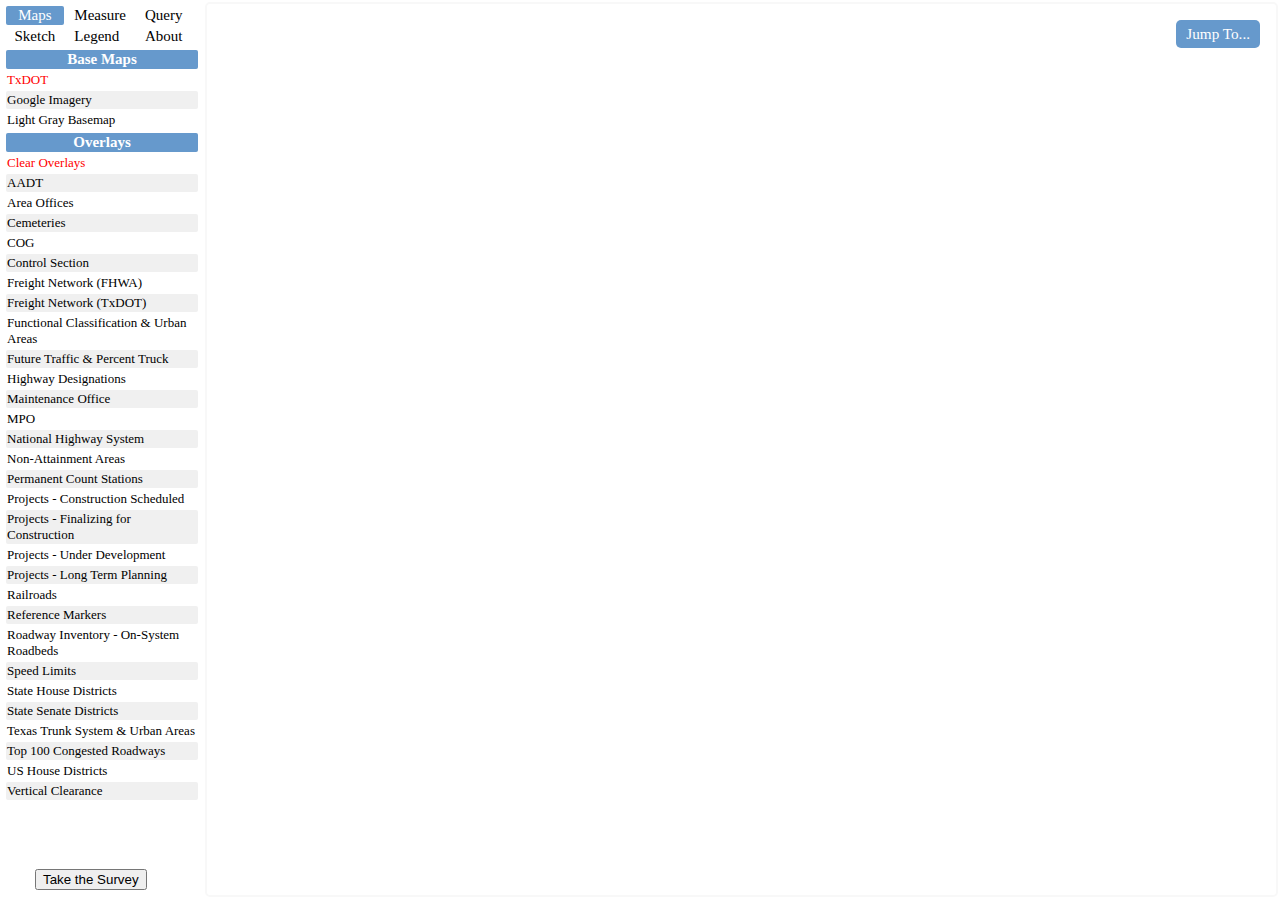
==== index.html @ 01ba95a5 "remove easy button" ====
<!DOCTYPE html>
<!-- This work is licensed under the Creative Commons Attribution-ShareAlike 4.0 International License. To view a copy of this license, visit http://creativecommons.org/licenses/by-sa/4.0/ -->

<html>
<head>
  <title>Statewide Planning Map</title>
  <meta http-equiv="X-UA-Compatible" content="IE=EDGE">
  <meta http-equiv="Content-Type" content="text/html; charset=utf-8">
  <meta name="viewport" content="initial-scale=1, maximum-scale=1,user-scalable=no">
  <link rel="stylesheet" href="http://js.arcgis.com/3.18/dijit/themes/claro/claro.css">
  <link rel="stylesheet" href="http://js.arcgis.com/3.18/esri/css/esri.css">
  <link rel="stylesheet" href="style/style.css">
</head>

<body class="claro">
<div id="maskDiv"></div>
<div id="overlaysWarningDiv">
	<h1><strong>Whoops</strong></h1>
	<p2><strong>2 Overlay Maximum</strong></p3>
	<br>
	<br>
	<p1>Please turn off at least one other overlay in order to turn on another.</p1>
	<br>
	<button id="btnClose" style="padding: 5px 10px; position:relative; top: 20px; " onclick="closeOverlaysWarningDiv()">Close</button>
</div>
<div id="releaseNotesDiv">
	<h1><strong>RELEASE NOTES</strong></h1>
	<p3>Version 4.3.0 Longview</p3>
	<ul>
	  <li>Switched to New Basemap</li>
	  <li>Improved Search Function</li>
	  		<ul>
      			<li>Including Lat/Long</li>
      		</ul>
	  <li>Added Roadway Inventory Overlay</li>
	  <li>Added Cemetery Overlay</li>
	  <li>Added Length Field to Control Section Popup</li>
	  <li>Added Ability to Turn On 2 Layers at a Time</li>
	  <li>Added District Name to Maintenance Office Popup</li>
	  <li>Added Ability to Move Popup Windows</li>
	  <li>Updated Legend</li>
	  <li>Upgraded API to 3.18</li>
	  <li>Various User Interface Improvements and Bug Fixes</li>
	</ul>
	<button id="btnClose" style="padding: 5px 10px; position:relative; bottom: 5px; " onclick="closeReleaseNotes()">Close</button>
</div>
  <div id="toc">
      <div id="tabControl">
		  <table id="tcTabs">
			  <tr align="center">
				  <td class="Tabs" id="tcMap" bgcolor='#6699CC' style="color:white;">&nbsp&nbspMaps&nbsp&nbsp</td>
				  <!-- <td class="Tabs" id="tcSearch">Search</td> -->
				  <td class="Tabs" id="tcMeasure">&nbsp&nbspMeasure&nbsp&nbsp</td>
				  <td class="Tabs" id="tcQuery">&nbsp&nbspQuery&nbsp&nbsp</td>
			  </tr>
			  <tr>
				  <td class="Tabs" id="tcSketch">&nbsp&nbspSketch&nbsp&nbsp</td>
				  <td class="Tabs" id="tcLegend">&nbsp&nbspLegend&nbsp&nbsp</td>
				  <td class="Tabs" id="tcAbout">&nbsp&nbspAbout&nbsp&nbsp</td>
			  </tr>
		  </table>
	  </div>

    <div id="mapTab">

    <table id="tocMaps" class="tocTables">
		  <tr><th>Base Maps</th></tr>
          <tr><td class="Basemaps" id='Statewide_Planning_Map' style="color:red;">TxDOT</td></tr>
		  <!-- <tr><td class="Basemaps" id='World_Street_Map'>ESRI Streets</td></tr>	   -->
		  <tr><td class="Basemaps" id='Google'>Google Imagery</td></tr>
		  <!-- <tr><td class="Basemaps" id='World_Topo_Map'>Topographic</td></tr> -->
		  <tr><td class="Basemaps" id='LightGray'>Light Gray Basemap</td></tr>
		  <!--
		  <tr class="alt"><td class="Basemaps" id='Canvas/World_Light_Gray_Base'>Gray Canvas</td></tr>
		  <tr><td class="Basemaps" id='NatGeo_World_Map'>National Geographic</td></tr>
		  -->
		</table>

    <table id="tocData" class="tocTables">
		  <tr><th>Overlays</th></tr>
		  <tr><td class="Overlay" id="CLEAR" style="color:red;">Clear Overlays</td></tr>
		  <tr><td class="Overlay" id='AADT'>AADT</td></tr>
		  <tr><td class="Overlay" id='Area_Offices'>Area Offices</td></tr>
		  <tr><td class="Overlay" id='Cemetery'>Cemeteries</td></tr>
		  <tr><td class="Overlay" id='COG'>COG</td></tr>
		  <tr><td class="Overlay" id='Control_Section'>Control Section</td></tr>
		  <tr><td class="Overlay" id='Natl_Freight_Network'>Freight Network (FHWA)</td></tr>
		  <tr><td class="Overlay" id='TX_Freight_Network'>Freight Network (TxDOT)</td></tr>
		  <tr><td class="Overlay" id='Functional_Classification'>Functional Classification & Urban Areas</td></tr>
		  <tr><td class="Overlay" id='Future_Traffic'>Future Traffic & Percent Truck</td></tr>
		  <tr><td class="Overlay" id='Minute_Orders'>Highway Designations</td></tr>
	 	  <tr><td class="Overlay" id='Maintenance_Offices'>Maintenance Office</td></tr>
		  <tr><td class="Overlay" id='MPO'>MPO</td></tr>
		  <tr><td class="Overlay" id='NHS'>National Highway System</td></tr>
		  <tr><td class="Overlay" id='Non_Attainment'>Non-Attainment Areas</td></tr>
		  <tr><td class="Overlay" id='Permanent_Stations'>Permanent Count Stations</td></tr>
      <tr><td class="Overlay" id='Construction_Scheduled'>Projects - Construction Scheduled</td></tr>
		  <tr><td class="Overlay" id='Finalizing_for_Construction'>Projects - Finalizing for Construction</td></tr>
		  <tr><td class="Overlay" id='Under_Development'>Projects - Under Development</td></tr>
      <tr><td class="Overlay" id='Long_Term_Planning'>Projects - Long Term Planning</td></tr>
		  <tr><td class="Overlay" id='Railroads'>Railroads</td></tr>
	    <tr><td class="Overlay" id='Reference_Markers'>Reference Markers</td></tr>
	    <tr><td class="Overlay" id='Roadway_Inventory'>Roadway Inventory - On-System Roadbeds</td></tr>
		  <tr><td class="Overlay" id='Speed_Limit'>Speed Limits</td></tr>
		  <tr><td class="Overlay" id='State_House_Districts'>State House Districts</td></tr>
		  <tr><td class="Overlay" id='State_Senate_Districts'>State Senate Districts</td></tr>
		  <tr><td class="Overlay" id='Texas_Trunk'>Texas Trunk System & Urban Areas</td></tr>
		  <tr><td class="Overlay" id='Top_100'>Top 100 Congested Roadways</td></tr>
		  <tr><td class="Overlay" id='US_House_Districts'>US House Districts</td></tr>
		  <tr><td class="Overlay" id='Vertical_Clearance'>Vertical Clearance</td></tr>
		</table>
	  </div>

	  <div id="measureTab">
		<table class="tocTables">
         <tr><th>Units</th></tr>
		 <tr><td colspan="2">
		 <label class='clickable'><input type="radio" class="MeasureUnits" name="unitsList" value="Meters" title="Meters"> Meters</label>
		 <br>
		 <label class='clickable'><input type="radio" class="MeasureUnits" name="unitsList" value="Kilometers" title="Kilometers"> Kilometers</label>
		 <br>
		 <label class='clickable'><input type="radio" class="MeasureUnits" name="unitsList" value="Feet" title="Feet"> Feet</label>
		 <br>
		 <label class='clickable'><input id="radMile" type="radio" class="MeasureUnits" name="unitsList" value="Miles" checked="checked" title="Miles"> Miles</label>
		 </td></tr>
		 <tr><td width="100" colspan="2" align="left" id="measuredDistance">0.0</td></tr>
		 <tr><td><button title="Clear Graphics" id="clearMeasure">Clear</button></td></tr>
      	</table>
	  </div>

	  <div id="queryTab">
		<table class="tocTables">
			<tr><th colspan=2>Query Inventory Data</th><tr>
			<tr><td>Route:</td><td><input Class="queryFields" id="rteName" type="text"></td></tr>
			<tr><td>Attribute:</td><td>
				<select Class="queryFields" id="attrSelect">
				  <option value="ADT_CUR">AADT</option>
				  <option value="ADT_DESGN">AADT Future</option>
				  <option value="TRK_AADT_PCT">Percent Truck</option>
				  <option value="SPD_MAX">Speed Limit</option>
				  <option value="NUM_LANES">Lanes</option>
				  <option value="ROW_W_USL">ROW Width</option>
				  <option value="SUR_W">Surface Width</option>
				  <option value="RB_WID">Roadbed Width</option>
				  <option value="MED_WID">Median Width</option>
				</select>
			</td></tr>
			<tr><td>Operation:</td><td>
			  <select Class="queryFields" id="opSelect">
				  <option value="opEqual">Equals</option>
				  <option value="opLessThan">Less Than</option>
				  <option value="opGreaterThan">Greater Than</option>
			  </select>
			</td></tr>
			<tr><td>Value:</td><td><input Class="queryFields" id="attrValue" type="number" ></td></tr>
			<tr><td>&nbsp;</td><td align="right"><button id="cmdRunQuery" type="button" value="Run Query">Run Query</button></td>
			<tr><td colspan=2>Route tips:<br>Format=IH0035,SL0001 etc.<br>Enter * for all routes<br>Enter IH for all Interstates<br>Enter US for all US Highways<br>Enter SH for all State Highways<br><br><div id="queryResults"></div></td></tr>
		</table>
	  </div>
		<div id="sketchTab">
			<table class="tocTables">
				<tr><th colspan=2>Sketch Planning Tool</th><tr>
				<tr><td>
				* Note - This tool is for planning purposes only.  It is not a tool for roadway design or engineering purposes.
				<br><br>Construction cost estimates are calculated using average project cost by type from August 2003 to August 2013 in 2013 dollars.
				<br><br>Frontage roads assumed two lanes per direction when selected.
				<br><br>
				</td></tr>
				<tr><td>
					<label Class="PRJFields" id="lblPrjType">Project Type</label>
					<select Class="PRJFields" id="selPrjType" name="selPrjType">
						<option value="A">New Roadway</option>
						<option value="B">Reconstruction</option>
					</select>
					<br>
					<label Class="PRJFields" id="lblAreaType">Area Type</label>
					<select Class="PRJFields" id="selPrjAreaType" name="selPrjAreaType">
						<option value="C">Urban</option>
						<option value="D">Rural</option>
					</select>
					<br>
					<label Class="PRJFields" id="lblPrjRouteType">Route Type</label>
					<select Class="PRJFields" id="selPrjRouteType" name="selPrjRouteType">
						<option value="E">Freeway</option>
						<option value="F">Arterial</option>
						<option value="G">Collector</option>
					</select>
					<br>
					<label Class="PRJFields" id="lblPrjDivided">Configuration</label>
					<select Class="PRJFields" id="selPrjDividedType" name="selPrjDividedType">
						<option value="H">Divided</option>
						<option value="I">Undivided</option>
					</select>
					<br>
					<label Class="PRJFields" id="lblPrjFrontageRoads">Frontage Roads</label>
					<select Class="PRJFields" id="selPrjFrontageRoads" name="selPrjFrontageRoads">
						<option value="1">No</option>
						<option value="2">Yes</option>
					</select>
					<br>
					<label Class="PRJFields" id="lblPrjLanes">Number of Main Lanes</label>
					<input Class="PRJFields" type="number" id="txtPrjLanes" name="txtPrjLanes">
					<br><br>
					<button id="btnCalcCost" title="Estimate Project Cost">Calculate Cost</button>
					<button id="btnClearProject" title="Clear Project">Clear</button>
					<div id="deCostResult"></div>
				</td></tr>
			</table>
		</div>
		<div id="legendTab">
			<table class="tocTables">
				<tr><th align="left">&nbsp;&nbsp;&nbsp;&nbsp;&nbsp;&nbsp;&nbsp;&nbsp;&nbsp;&nbsp;&nbsp;&nbsp;&nbsp;Map Legend</th><tr>
				<tr><td>
					<div id="legendDiv"></div>
					<div id="legendNotesDiv" style="display:none"><b>NOTES:</b></div>
					<div id="legendDescDiv"></div>
				</td><tr>
			</table>
		</div>
		<div id="aboutTab">
			<table class="tocTables">
				<tr><th>Map Disclaimer</th><tr>
				<tr><td>The Statewide Planning Map displays data in support of planning operations at TxDOT.
				<br><br>Although we try to update information as often as possible, we are not assuming any responsibility for any damages or inaccuracies if you rely on it.
				<br><br>We offer no warranty that this application is accurate or complete. The information shown is for informational purposes and may not have been prepared for or be suitable for legal, engineering, or surveying purposes.
				<br><br>It does not represent an on-the-ground survey and represents only the approximate relative location of property/administrative boundaries.
				<br><br><button type="button" id="btnReleaseNotes">Version 4.3.0 Longview</button>
				</td><tr>
			</table>
		</div>
  </div>
 <div id="search"></div>
 <div id="mapDiv">
     <span id="info"></span>
	 <button id="btnClearHighlighter" title="Clear Highlight" style="display:none">
	 	<span>x</span>
	 </button>
 </div>
 <div id="credits"></div>
<div>
	<button type="button" id="btnSurvey" style=>Take the Survey</button>
</div>
 <nav>
    <ul>
      <li><a href="#">Jump To...</a>
      		<ul>
      			<li id = "googleLink"><a href="#">Google Maps</a></li>
      			<li id = "bingLink"><a href="#">Bing Maps</a></li>
      		</ul>
      </li>
	</ul>
  </nav>
</body>

<script src="http://js.arcgis.com/3.18"></script>
<script src="js/map.js"></script>

</html>
---- style/style.css ----
#maskDiv{
	 	height: 100%;
	 	width: 100%;
	 	top: 0;
  		left: 0;
	 	background-color: rgba(0,0,0,.5);
	 	position: fixed;
	 	display: none;
	 	z-index: 100;
	 }
	 #surveyDiv{
	 	height: 300px;
	 	width: 400px;
	 	top: 45%;
  		left: 50%;
  		margin-top: -150px;
  		margin-left: -200px;
	 	background-color: rgba(245,245,245,1);
	 	color: #444444;
	 	font-size: 1.5em;
	 	text-align: center;
	 	vertical-align: center;
	  	border: 2px solid;
	  	border-radius: 5px;
	  	border-color: #F8F8F8;	
	  	padding: 10px;
	 	position: absolute;
	 	display: none;
	 	z-index: 101;	 	
	 }
	 #releaseNotesDiv{
	 	height: 520px;
	 	width: 280px;
	 	left:0;
    	right:0;
    	top: 0;
    	bottom: 0;
    	margin-left:auto;
    	margin-right:auto;
    	margin-top: auto;
    	margin-bottom: auto;
	 	background-color: rgba(245,245,245,1);
	 	color: #444444;
	 	font-size: .8em;
	 	text-align: center;
	  	border-radius: 5px;
	  	padding: 10px;
	 	position: absolute;
	 	display: none;
	 	z-index: 101;
	 }
	 #overlaysWarningDiv{
	 	height: 160px;
	 	width: 200px;
	 	left:0;
    	right:0;
    	top: 0;
    	bottom: 0;
    	margin-left:auto;
    	margin-right:auto;
    	margin-top: auto;
    	margin-bottom: auto;
	 	background-color: rgba(245,245,245,1);
	 	color: #444444;
	 	font-size: .8em;
	 	text-align: center;
	  	border-radius: 5px;
	  	padding: 10px;
	 	position: absolute;
	 	display: none;
	 	z-index: 101;	 	
	 } 
	 h1 {
	    background-color: #6699CC;
	    color: #FFFFFF;
	    cursor: default;
	    font-size: 1.5em;
	    border-radius: 5px;
	    padding: 5px;
	    text-align: center;
	    margin-top: auto;	 	
	 }
	 li {
	    color: #444444;
	    cursor: default;
	    font-size: 1.1em;
	    padding: 5px;
	    text-align: left;	 	
	 }
	 #toc{
	  border: 2px solid;
	  border-radius: 5px;
	  border-color: #FFFFFF;
	  width:200px;
	  position: absolute;
	  left: 2px;
	  top: 2px; 
	  bottom: 40px;
	  overflow: auto;
	 }
	 #mapDiv{
	  border: 2px solid;
	  border-radius: 5px;
	  border-color: #F8F8F8;	 
	  height:99%;
	  position: absolute;
	  left: 205px;
	  bottom: 2px;
	  right: 2px;
	  top: 2px;
	  overflow: hidden;
	 }
	 span{
	  display:block;
	 }
	 #info{
	  position: absolute;
	  bottom: 3px;
	  left: 22px;
	  z-index: 50;
	  color: #303030;
	  font-weight: bold;
	  text-shadow: -1px 0 white, 0 1px white, 1px 0 white, 0 -1px white;
	 }
	 #tcTabs{
	  cursor: pointer;
	  font-size: 15px;
	 }
	 th{
	  background-color: #6699CC;
      color: #FFFFFF;
	  cursor: default;
	  font-size: 15px;
	  border-radius: 2px;	  
	 }
	 #tocMaps tr:nth-child(odd) {
	  color: #000000;
      background-color: #F0F0F0;
	 }
	 #tocData tr:nth-child(odd) {
	  color: #000000;
      background-color: #F0F0F0;
	 }
	 td{
	 border-radius: 2px;
	 }
	 .Searcher{
	 	cursor: pointer;
	 }
	 .MeasureUnits{
	 	cursor: pointer;
	 }
	 #mapTab{
	  display: block;
	 }
	 /*#searchTab{
	  display: none; 
	 }*/
	 #search {
	  display: block;
	  position: absolute;
	  z-index: 31;
	  top: 20px;
	  left: 227px;
     }
     .arcgisSearch{
     	font:;
     }
/*     .arcgisSearch .searchMenu{
     	position: absolute;
     	left:50px;
     }*/
     .arcgisSearch .searchMenu .menuHeader{
       background:#6699CC;
	 }
	 .arcgisSearch .searchMenu li.active {
	   background-color: #6699CC;
	 }
	 .arcgisSearch .searchClear{
	 	color:#FFFF00;
	 	background-color:#D3D3D3;
	 }
	 .arcgisSearch .searchBtn{
	 	padding: 6px 5px;
	 }
	 .arcgisSearch .searchGroup .searchInput{
	 	width: 214px;
	 }
	 #measureTab{
	   display: none;
	 }
	 #queryTab{
	   display: none;
	 }
	 #sketchTab{
	   display: none;
	 }
	 #legendTab{
		display: none;
	    overflow: auto;	
		height: auto;
	 }
	 #aboutTab{
	   display: none;
	 }	  
	 .tocTables{
	  cursor: default;
	  font-size: 13px;
	  width: 98%;
	 }
	select {
	 display: block;
     width: 98%;
     cursor: pointer;
    }
    button {
    	cursor: pointer;
    }
	#btnReleaseNotes{
		background: none;
		cursor: pointer;
		font-size: 13px;
	    font-family: inherit;
		color: #3333ff;
		border: none;
		margin: 0px;
		padding: 0px;
	  	z-index: 50;
    }
    #btnSurvey{
	  position: absolute;
	  bottom: 10px;
	  left: 35px;
	  z-index: 50;
    }
    .Overlay, .Basemaps, .SearchResult, .clickable{
    	cursor: pointer;
    }
	#searchResults{
	 position: relative;
	 overflow: auto;
	 min-height: initial;	
	 color: blue;
	 font-size: 15px;
	}
	#queryResults{
	 overflow: auto;
	 height: 200px;
	 color: blue;
	 font-size: 15px;
	}	
	.PRJFields {
		width: 175px;
	}
	.queryFields {
		width: 127px;
	}
	
	nav {
	position: absolute;
    top: 20px;
    right: 20px;
	text-align: center;
	}
	nav ul ul {
		display: none;
	}
		nav ul li:hover > ul {
			display: block;
		}
	nav ul {
		background: #6699CC; 
		/*box-shadow: 0px 0px 10px rgba(0,0,0,0.5);*/
		padding: 0 0px;
		border-radius: 5px;  
		list-style: none;
		position: relative;
		display: inline-table;
		margin: inherit;
	}
		nav ul:after {
			content: "";
			clear: both;
			display: block;

		}
		nav ul li {
			float: left;
			font-size: .95em; 
		}
			nav ul li a {
				display: block;
				padding: 0px 5px;
				color: #fff;
				text-decoration: none; 
			}
		nav ul ul {
			background: #5f6975;
			border-radius: 0px 0px 5px 5px;
			padding: 0;
			position: absolute;
			top: 88%;
			left:0%;
			right:0%;

		}
			nav ul ul li {
				float: none;
				border-radius: 0px 0px 5px 5px;
				border-top: 1px solid #6b727c;
				border-bottom: 1px solid #575f6a;
				position: relative;
				font-size: 0.8em;
			}
				nav ul ul li a {
					padding: 0px 5px;
					color: #fff;
					border-radius: 5px;
				}	
					nav ul ul li a:hover {
						background: #4b545f;
						border-radius: 0px;
					}

	#credits {
		position: absolute;
		right: 15px;
		bottom: 10px;
		font-size: .8em;
	 	z-index: 51;
	    color: #666666;
    	background: rgba(255,255,255,0.7);
	}
	.esriAttributionList {
		display: none;
	}
	#btnClearHighlighter {
		position: absolute;
		top: 90px;
		left: 20px;
		z-index: 30;
		width: 32px;
		height: 32px;
	    border: 1px solid #57585A;
        background-color: rgb(255, 255, 184);
	    color: #4C4C4C;
		border-radius: 5px; 
		text-align: center;   
		font-size: 20px;
		font-family: verdana,helvetica;
		line-height: 25px;
	    direction: ltr;
        outline: none;
    	padding-bottom: 5px;
    	background: radial-gradient(white, lightyellow, yellow);
	}
	.esriLegendLayerLabel td{
	     display: none;
	     font-weight:bold;
	     color: #4C4C4C;
	}
	.esriLegendMsg{
	 	display: none;
	}
	.esriSimpleSlider{
	 	top:60px;
	 	left:20px;
	 	z-index:30;
	}
	.esriPopupWrapper .title {
    	cursor: move;
	}
	.esriPopup .hidden {
    	display: none !important;
	}
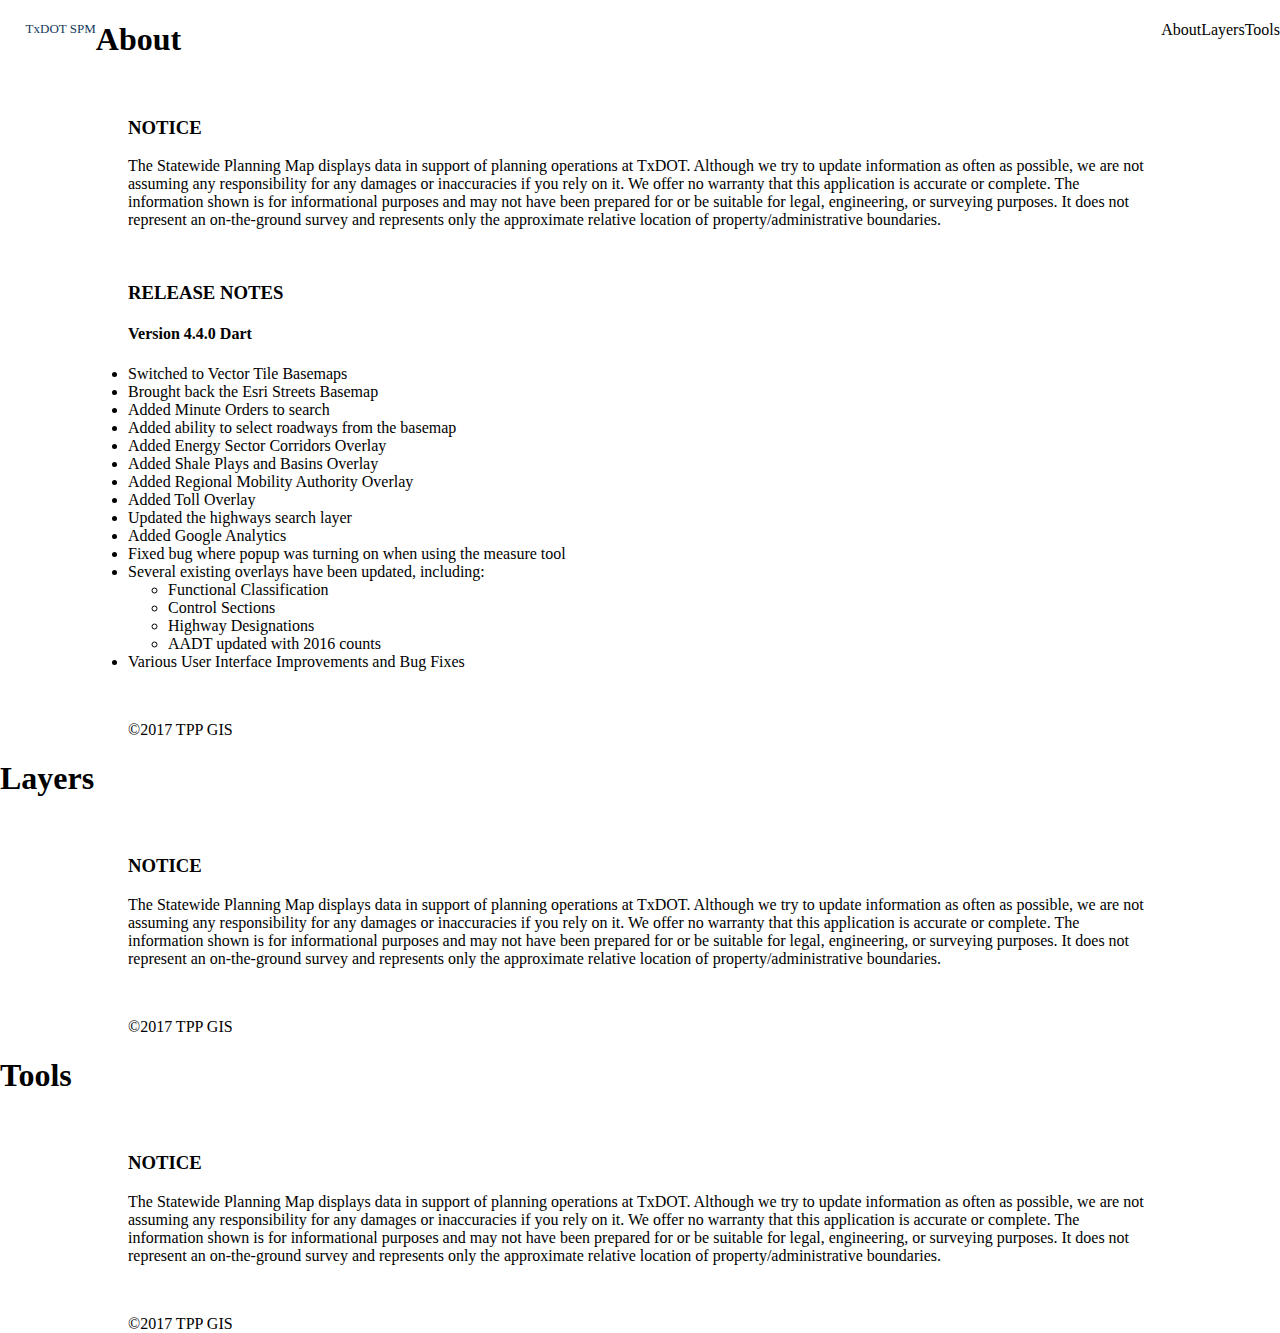
==== commit 0cf354f1: "add title div - font, style, etc" ====
--- a/index.html
+++ b/index.html
@@ -1,258 +1,110 @@
 <!DOCTYPE html>
-<!-- This work is licensed under the Creative Commons Attribution-ShareAlike 4.0 International License. To view a copy of this license, visit http://creativecommons.org/licenses/by-sa/4.0/ -->
+<html>
 
-<html>
 <head>
+  <meta http-equiv="Content-Type" content="text/html; charset=utf-8">
+  <meta name="apple-mobile-web-app-capable" content="yes">
+  <meta name="viewport" content="width=device-width, initial-scale=1.0, maximum-scale=1.0, user-scalable=no">
+  <meta name="apple-mobile-web-app-status-bar-style" content="black-translucent">
+
   <title>Statewide Planning Map</title>
-  <meta http-equiv="X-UA-Compatible" content="IE=EDGE">
-  <meta http-equiv="Content-Type" content="text/html; charset=utf-8">
-  <meta name="viewport" content="initial-scale=1, maximum-scale=1,user-scalable=no">
-  <link rel="stylesheet" href="http://js.arcgis.com/3.18/dijit/themes/claro/claro.css">
-  <link rel="stylesheet" href="http://js.arcgis.com/3.18/esri/css/esri.css">
-  <link rel="stylesheet" href="style/style.css">
+  <link rel="stylesheet" href="https://js.arcgis.com/3.21/esri/css/esri.css">
+  <link rel="stylesheet" href="css/main.css">
+
+  <script>
+    var dojoConfig = {
+      mblAlwaysHideAddressBar: true
+    };
+  </script>
+  <script src="https://js.arcgis.com/3.21compact/"></script>
+  <script src=js/map.js></script>
 </head>
 
-<body class="claro">
-<div id="maskDiv"></div>
-<div id="overlaysWarningDiv">
-	<h1><strong>Whoops</strong></h1>
-	<p2><strong>2 Overlay Maximum</strong></p3>
-	<br>
-	<br>
-	<p1>Please turn off at least one other overlay in order to turn on another.</p1>
-	<br>
-	<button id="btnClose" style="padding: 5px 10px; position:relative; top: 20px; " onclick="closeOverlaysWarningDiv()">Close</button>
-</div>
-<div id="releaseNotesDiv">
-	<h1><strong>RELEASE NOTES</strong></h1>
-	<p3>Version 4.3.0 Longview</p3>
-	<ul>
-	  <li>Switched to New Basemap</li>
-	  <li>Improved Search Function</li>
-	  		<ul>
-      			<li>Including Lat/Long</li>
-      		</ul>
-	  <li>Added Roadway Inventory Overlay</li>
-	  <li>Added Cemetery Overlay</li>
-	  <li>Added Length Field to Control Section Popup</li>
-	  <li>Added Ability to Turn On 2 Layers at a Time</li>
-	  <li>Added District Name to Maintenance Office Popup</li>
-	  <li>Added Ability to Move Popup Windows</li>
-	  <li>Updated Legend</li>
-	  <li>Upgraded API to 3.18</li>
-	  <li>Various User Interface Improvements and Bug Fixes</li>
-	</ul>
-	<button id="btnClose" style="padding: 5px 10px; position:relative; bottom: 5px; " onclick="closeReleaseNotes()">Close</button>
-</div>
-  <div id="toc">
-      <div id="tabControl">
-		  <table id="tcTabs">
-			  <tr align="center">
-				  <td class="Tabs" id="tcMap" bgcolor='#6699CC' style="color:white;">&nbsp&nbspMaps&nbsp&nbsp</td>
-				  <!-- <td class="Tabs" id="tcSearch">Search</td> -->
-				  <td class="Tabs" id="tcMeasure">&nbsp&nbspMeasure&nbsp&nbsp</td>
-				  <td class="Tabs" id="tcQuery">&nbsp&nbspQuery&nbsp&nbsp</td>
-			  </tr>
-			  <tr>
-				  <td class="Tabs" id="tcSketch">&nbsp&nbspSketch&nbsp&nbsp</td>
-				  <td class="Tabs" id="tcLegend">&nbsp&nbspLegend&nbsp&nbsp</td>
-				  <td class="Tabs" id="tcAbout">&nbsp&nbspAbout&nbsp&nbsp</td>
-			  </tr>
-		  </table>
-	  </div>
+<body>
+  <div id="mapView" data-dojo-type="dojox.mobile.View" data-dojo-props="selected: true">
+    <div id="header" data-dojo-type="dojox.mobile.Heading">
+      <div id="title" style="float: left;">
+        TxDOT SPM
+      </div>
+      <div id="toolButton" data-dojo-type="dojox.mobile.ToolBarButton" style="float: right;" moveTo="toolView">
+        Tools
+      </div>
+      <div id="layerButton" data-dojo-type="dojox.mobile.ToolBarButton" style="float: right;" moveTo="layerView">
+        Layers
+      </div>
+      <div id="aboutButton" data-dojo-type="dojox.mobile.ToolBarButton" style="float: right;" moveTo="aboutView">
+        About
+      </div>
+    </div>
+    <div id="mapContainer" data-dojo-type="dojox.mobile.ContentPane">
+      <div id="map"></div>
+    </div>
+  </div>
 
-    <div id="mapTab">
+  <div id="aboutView" data-dojo-type="dojox.mobile.View">
+    <h1 data-dojo-type="dojox.mobile.Heading" data-dojo-props="back:'Map', moveTo:'mapView'">About</h1>
+    <br>
+    <!--<img src="img/txdot_logo.png" alt="TxDOT Logo" style="float:left">-->
+    <h3 id="info-main">NOTICE</h3>
+    <p id="info-main">
+      The Statewide Planning Map displays data in support of planning operations at TxDOT. Although we try to update information as often as possible, we are not assuming any responsibility for any damages or inaccuracies if you rely on it. We offer no warranty
+      that this application is accurate or complete. The information shown is for informational purposes and may not have been prepared for or be suitable for legal, engineering, or surveying purposes. It does not represent an on-the-ground survey and
+      represents only the approximate relative location of property/administrative boundaries.
+    </p>
+    <br>
+    <h3 id="info-main">RELEASE NOTES</h3>
+    <h4 id="info-main">Version 4.4.0 Dart</h4>
+    <ul id="info-main">
+      <li>Switched to Vector Tile Basemaps</li>
+      <li>Brought back the Esri Streets Basemap</li>
+      <li>Added Minute Orders to search</li>
+      <li>Added ability to select roadways from the basemap</li>
+      <li>Added Energy Sector Corridors Overlay</li>
+      <li>Added Shale Plays and Basins Overlay</li>
+      <li>Added Regional Mobility Authority Overlay</li>
+      <li>Added Toll Overlay</li>
+      <li>Updated the highways search layer</li>
+      <li>Added Google Analytics</li>
+      <li>Fixed bug where popup was turning on when using the measure tool</li>
+      <li>Several existing overlays have been updated, including:</li>
+      <ul>
+        <li>Functional Classification</li>
+        <li>Control Sections</li>
+        <li>Highway Designations</li>
+        <li>AADT updated with 2016 counts</li>
+      </ul>
+      <li>Various User Interface Improvements and Bug Fixes</li>
+    </ul>
+    <br>
+    <p id="info-main">&copy;2017 TPP GIS</p>
+  </div>
 
-    <table id="tocMaps" class="tocTables">
-		  <tr><th>Base Maps</th></tr>
-          <tr><td class="Basemaps" id='Statewide_Planning_Map' style="color:red;">TxDOT</td></tr>
-		  <!-- <tr><td class="Basemaps" id='World_Street_Map'>ESRI Streets</td></tr>	   -->
-		  <tr><td class="Basemaps" id='Google'>Google Imagery</td></tr>
-		  <!-- <tr><td class="Basemaps" id='World_Topo_Map'>Topographic</td></tr> -->
-		  <tr><td class="Basemaps" id='LightGray'>Light Gray Basemap</td></tr>
-		  <!--
-		  <tr class="alt"><td class="Basemaps" id='Canvas/World_Light_Gray_Base'>Gray Canvas</td></tr>
-		  <tr><td class="Basemaps" id='NatGeo_World_Map'>National Geographic</td></tr>
-		  -->
-		</table>
+  <div id="layerView" data-dojo-type="dojox.mobile.View">
+    <h1 data-dojo-type="dojox.mobile.Heading" data-dojo-props="back:'Map', moveTo:'mapView'">Layers</h1>
+    <br>
+    <h3 id="info-main">NOTICE</h3>
+    <p id="info-main">
+      The Statewide Planning Map displays data in support of planning operations at TxDOT. Although we try to update information as often as possible, we are not assuming any responsibility for any damages or inaccuracies if you rely on it. We offer no warranty
+      that this application is accurate or complete. The information shown is for informational purposes and may not have been prepared for or be suitable for legal, engineering, or surveying purposes. It does not represent an on-the-ground survey and
+      represents only the approximate relative location of property/administrative boundaries.
+    </p>
+    <br>
+    <p id="info-main">&copy;2017 TPP GIS</p>
+  </div>
 
-    <table id="tocData" class="tocTables">
-		  <tr><th>Overlays</th></tr>
-		  <tr><td class="Overlay" id="CLEAR" style="color:red;">Clear Overlays</td></tr>
-		  <tr><td class="Overlay" id='AADT'>AADT</td></tr>
-		  <tr><td class="Overlay" id='Area_Offices'>Area Offices</td></tr>
-		  <tr><td class="Overlay" id='Cemetery'>Cemeteries</td></tr>
-		  <tr><td class="Overlay" id='COG'>COG</td></tr>
-		  <tr><td class="Overlay" id='Control_Section'>Control Section</td></tr>
-		  <tr><td class="Overlay" id='Natl_Freight_Network'>Freight Network (FHWA)</td></tr>
-		  <tr><td class="Overlay" id='TX_Freight_Network'>Freight Network (TxDOT)</td></tr>
-		  <tr><td class="Overlay" id='Functional_Classification'>Functional Classification & Urban Areas</td></tr>
-		  <tr><td class="Overlay" id='Future_Traffic'>Future Traffic & Percent Truck</td></tr>
-		  <tr><td class="Overlay" id='Minute_Orders'>Highway Designations</td></tr>
-	 	  <tr><td class="Overlay" id='Maintenance_Offices'>Maintenance Office</td></tr>
-		  <tr><td class="Overlay" id='MPO'>MPO</td></tr>
-		  <tr><td class="Overlay" id='NHS'>National Highway System</td></tr>
-		  <tr><td class="Overlay" id='Non_Attainment'>Non-Attainment Areas</td></tr>
-		  <tr><td class="Overlay" id='Permanent_Stations'>Permanent Count Stations</td></tr>
-      <tr><td class="Overlay" id='Construction_Scheduled'>Projects - Construction Scheduled</td></tr>
-		  <tr><td class="Overlay" id='Finalizing_for_Construction'>Projects - Finalizing for Construction</td></tr>
-		  <tr><td class="Overlay" id='Under_Development'>Projects - Under Development</td></tr>
-      <tr><td class="Overlay" id='Long_Term_Planning'>Projects - Long Term Planning</td></tr>
-		  <tr><td class="Overlay" id='Railroads'>Railroads</td></tr>
-	    <tr><td class="Overlay" id='Reference_Markers'>Reference Markers</td></tr>
-	    <tr><td class="Overlay" id='Roadway_Inventory'>Roadway Inventory - On-System Roadbeds</td></tr>
-		  <tr><td class="Overlay" id='Speed_Limit'>Speed Limits</td></tr>
-		  <tr><td class="Overlay" id='State_House_Districts'>State House Districts</td></tr>
-		  <tr><td class="Overlay" id='State_Senate_Districts'>State Senate Districts</td></tr>
-		  <tr><td class="Overlay" id='Texas_Trunk'>Texas Trunk System & Urban Areas</td></tr>
-		  <tr><td class="Overlay" id='Top_100'>Top 100 Congested Roadways</td></tr>
-		  <tr><td class="Overlay" id='US_House_Districts'>US House Districts</td></tr>
-		  <tr><td class="Overlay" id='Vertical_Clearance'>Vertical Clearance</td></tr>
-		</table>
-	  </div>
+  <div id="toolView" data-dojo-type="dojox.mobile.View">
+    <h1 data-dojo-type="dojox.mobile.Heading" data-dojo-props="back:'Map', moveTo:'mapView'">Tools</h1>
+    <br>
+    <h3 id="info-main">NOTICE</h3>
+    <p id="info-main">
+      The Statewide Planning Map displays data in support of planning operations at TxDOT. Although we try to update information as often as possible, we are not assuming any responsibility for any damages or inaccuracies if you rely on it. We offer no warranty
+      that this application is accurate or complete. The information shown is for informational purposes and may not have been prepared for or be suitable for legal, engineering, or surveying purposes. It does not represent an on-the-ground survey and
+      represents only the approximate relative location of property/administrative boundaries.
+    </p>
+    <br>
+    <p id="info-main">&copy;2017 TPP GIS</p>
+  </div>
 
-	  <div id="measureTab">
-		<table class="tocTables">
-         <tr><th>Units</th></tr>
-		 <tr><td colspan="2">
-		 <label class='clickable'><input type="radio" class="MeasureUnits" name="unitsList" value="Meters" title="Meters"> Meters</label>
-		 <br>
-		 <label class='clickable'><input type="radio" class="MeasureUnits" name="unitsList" value="Kilometers" title="Kilometers"> Kilometers</label>
-		 <br>
-		 <label class='clickable'><input type="radio" class="MeasureUnits" name="unitsList" value="Feet" title="Feet"> Feet</label>
-		 <br>
-		 <label class='clickable'><input id="radMile" type="radio" class="MeasureUnits" name="unitsList" value="Miles" checked="checked" title="Miles"> Miles</label>
-		 </td></tr>
-		 <tr><td width="100" colspan="2" align="left" id="measuredDistance">0.0</td></tr>
-		 <tr><td><button title="Clear Graphics" id="clearMeasure">Clear</button></td></tr>
-      	</table>
-	  </div>
-
-	  <div id="queryTab">
-		<table class="tocTables">
-			<tr><th colspan=2>Query Inventory Data</th><tr>
-			<tr><td>Route:</td><td><input Class="queryFields" id="rteName" type="text"></td></tr>
-			<tr><td>Attribute:</td><td>
-				<select Class="queryFields" id="attrSelect">
-				  <option value="ADT_CUR">AADT</option>
-				  <option value="ADT_DESGN">AADT Future</option>
-				  <option value="TRK_AADT_PCT">Percent Truck</option>
-				  <option value="SPD_MAX">Speed Limit</option>
-				  <option value="NUM_LANES">Lanes</option>
-				  <option value="ROW_W_USL">ROW Width</option>
-				  <option value="SUR_W">Surface Width</option>
-				  <option value="RB_WID">Roadbed Width</option>
-				  <option value="MED_WID">Median Width</option>
-				</select>
-			</td></tr>
-			<tr><td>Operation:</td><td>
-			  <select Class="queryFields" id="opSelect">
-				  <option value="opEqual">Equals</option>
-				  <option value="opLessThan">Less Than</option>
-				  <option value="opGreaterThan">Greater Than</option>
-			  </select>
-			</td></tr>
-			<tr><td>Value:</td><td><input Class="queryFields" id="attrValue" type="number" ></td></tr>
-			<tr><td>&nbsp;</td><td align="right"><button id="cmdRunQuery" type="button" value="Run Query">Run Query</button></td>
-			<tr><td colspan=2>Route tips:<br>Format=IH0035,SL0001 etc.<br>Enter * for all routes<br>Enter IH for all Interstates<br>Enter US for all US Highways<br>Enter SH for all State Highways<br><br><div id="queryResults"></div></td></tr>
-		</table>
-	  </div>
-		<div id="sketchTab">
-			<table class="tocTables">
-				<tr><th colspan=2>Sketch Planning Tool</th><tr>
-				<tr><td>
-				* Note - This tool is for planning purposes only.  It is not a tool for roadway design or engineering purposes.
-				<br><br>Construction cost estimates are calculated using average project cost by type from August 2003 to August 2013 in 2013 dollars.
-				<br><br>Frontage roads assumed two lanes per direction when selected.
-				<br><br>
-				</td></tr>
-				<tr><td>
-					<label Class="PRJFields" id="lblPrjType">Project Type</label>
-					<select Class="PRJFields" id="selPrjType" name="selPrjType">
-						<option value="A">New Roadway</option>
-						<option value="B">Reconstruction</option>
-					</select>
-					<br>
-					<label Class="PRJFields" id="lblAreaType">Area Type</label>
-					<select Class="PRJFields" id="selPrjAreaType" name="selPrjAreaType">
-						<option value="C">Urban</option>
-						<option value="D">Rural</option>
-					</select>
-					<br>
-					<label Class="PRJFields" id="lblPrjRouteType">Route Type</label>
-					<select Class="PRJFields" id="selPrjRouteType" name="selPrjRouteType">
-						<option value="E">Freeway</option>
-						<option value="F">Arterial</option>
-						<option value="G">Collector</option>
-					</select>
-					<br>
-					<label Class="PRJFields" id="lblPrjDivided">Configuration</label>
-					<select Class="PRJFields" id="selPrjDividedType" name="selPrjDividedType">
-						<option value="H">Divided</option>
-						<option value="I">Undivided</option>
-					</select>
-					<br>
-					<label Class="PRJFields" id="lblPrjFrontageRoads">Frontage Roads</label>
-					<select Class="PRJFields" id="selPrjFrontageRoads" name="selPrjFrontageRoads">
-						<option value="1">No</option>
-						<option value="2">Yes</option>
-					</select>
-					<br>
-					<label Class="PRJFields" id="lblPrjLanes">Number of Main Lanes</label>
-					<input Class="PRJFields" type="number" id="txtPrjLanes" name="txtPrjLanes">
-					<br><br>
-					<button id="btnCalcCost" title="Estimate Project Cost">Calculate Cost</button>
-					<button id="btnClearProject" title="Clear Project">Clear</button>
-					<div id="deCostResult"></div>
-				</td></tr>
-			</table>
-		</div>
-		<div id="legendTab">
-			<table class="tocTables">
-				<tr><th align="left">&nbsp;&nbsp;&nbsp;&nbsp;&nbsp;&nbsp;&nbsp;&nbsp;&nbsp;&nbsp;&nbsp;&nbsp;&nbsp;Map Legend</th><tr>
-				<tr><td>
-					<div id="legendDiv"></div>
-					<div id="legendNotesDiv" style="display:none"><b>NOTES:</b></div>
-					<div id="legendDescDiv"></div>
-				</td><tr>
-			</table>
-		</div>
-		<div id="aboutTab">
-			<table class="tocTables">
-				<tr><th>Map Disclaimer</th><tr>
-				<tr><td>The Statewide Planning Map displays data in support of planning operations at TxDOT.
-				<br><br>Although we try to update information as often as possible, we are not assuming any responsibility for any damages or inaccuracies if you rely on it.
-				<br><br>We offer no warranty that this application is accurate or complete. The information shown is for informational purposes and may not have been prepared for or be suitable for legal, engineering, or surveying purposes.
-				<br><br>It does not represent an on-the-ground survey and represents only the approximate relative location of property/administrative boundaries.
-				<br><br><button type="button" id="btnReleaseNotes">Version 4.3.0 Longview</button>
-				</td><tr>
-			</table>
-		</div>
-  </div>
- <div id="search"></div>
- <div id="mapDiv">
-     <span id="info"></span>
-	 <button id="btnClearHighlighter" title="Clear Highlight" style="display:none">
-	 	<span>x</span>
-	 </button>
- </div>
- <div id="credits"></div>
-<div>
-	<button type="button" id="btnSurvey" style=>Take the Survey</button>
-</div>
- <nav>
-    <ul>
-      <li><a href="#">Jump To...</a>
-      		<ul>
-      			<li id = "googleLink"><a href="#">Google Maps</a></li>
-      			<li id = "bingLink"><a href="#">Bing Maps</a></li>
-      		</ul>
-      </li>
-	</ul>
-  </nav>
 </body>
 
-<script src="http://js.arcgis.com/3.18"></script>
-<script src="js/map.js"></script>
-
 </html>
--- a/css/main.css
+++ b/css/main.css
@@ -0,0 +1,35 @@
+html, body, .mblView {
+  height: 100%;
+  margin: 0px;
+  padding: 0px;
+  width: 100%;
+}
+
+#mapView {
+  /*height:	100%;*/
+}
+
+#map {
+  position: relative;
+  width:	100%;
+  height:	100%;
+}
+
+#info-main {
+  text-align: left;
+  padding-left: 10%;
+  padding-right: 10%;
+}
+
+img.center {
+  text-align:center;
+  vertical-align:middle;
+}
+
+#title {
+  padding-left: 2%;
+  font-size: small;
+  font-style: bold;
+  font-family: "Times New Roman", Times, serif;
+  color: #14385c;
+}
